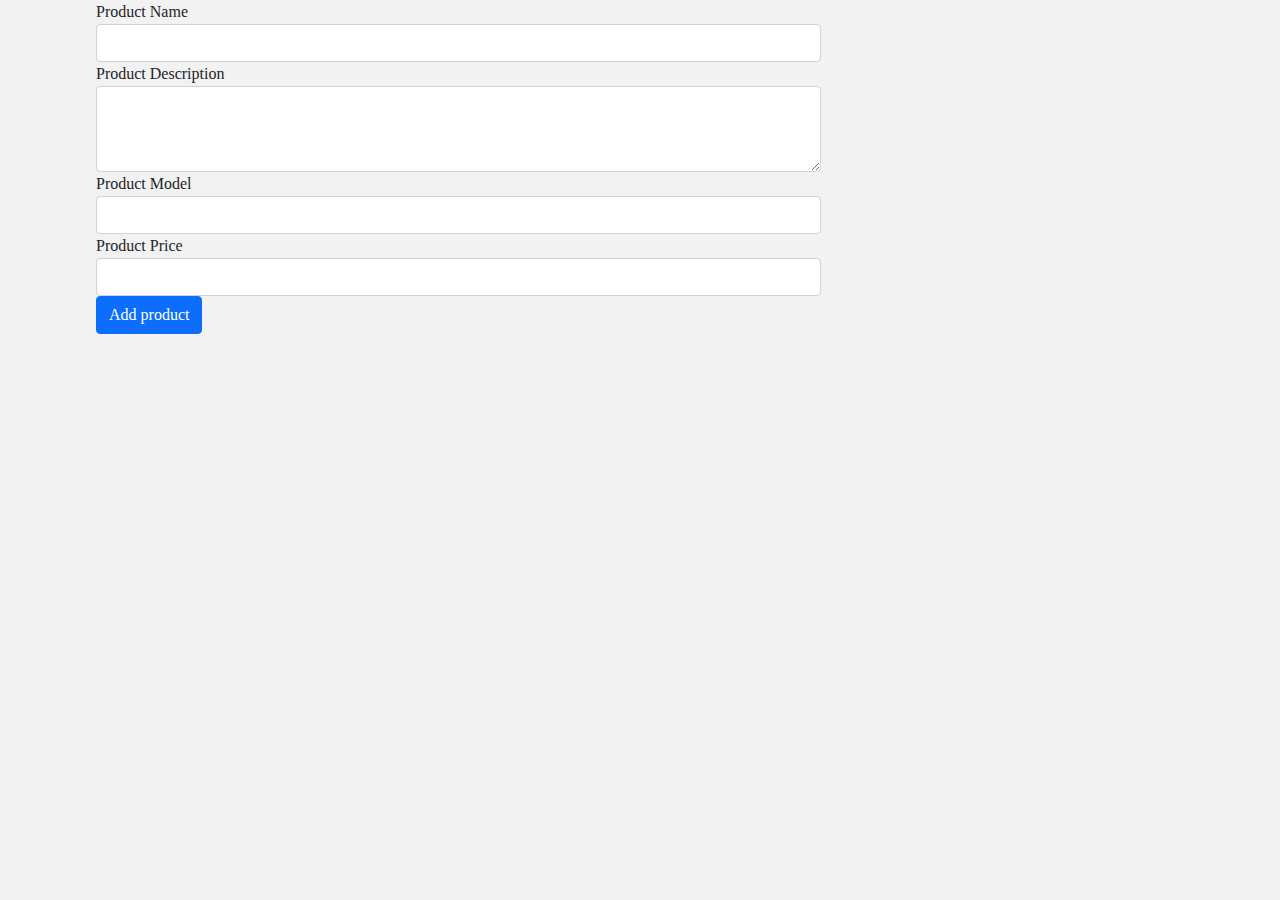
==== AddProduct.html @ e3ce6234 "Clean code" ====
<!DOCTYPE html>
<html lang="en">

<head>
    <meta charset="UTF-8">
    <meta name="viewport" content="width=device-width, initial-scale=1.0">
    <title>Products</title>
    <link rel="stylesheet" href="css/all.min.css">
    <link rel="stylesheet" href="css/Bootstrap.css">
    <link rel="stylesheet" href="css/main.css">
</head>

<body>
    <!--header section-->
    <section id="productHeader">
        <div class=" my-Container m-auto">
            <!--add product section-->
            <div class="col-md-8">
                <!--alert to tell products added-->
                <div id="successProductAlert" class="alert alert-warning" role="alert">
                    Product added successfuly!
                </div>
                <form>
                    <div class="form-group">
                        <label for="productName">Product Name</label>
                        <input onkeyup="disableBtn()" id='productName' type="text" class="form-control">
                    </div>
                    <div class="form-group">
                        <label for="productText">Product Description</label>
                        <textarea onkeyup="disableBtn()" id='productDesc' class="form-control" rows="3"></textarea>
                    </div>

                    <div class="form-group">
                        <label for="productModel">Product Model</label>
                        <input onkeyup="disableBtn()" id='productModel' type="text" class="form-control">
                    </div>
                    <div class="form-group">
                        <label for="productPrice">Product Price</label>
                        <input onkeyup="disableBtn()" id='productPrice' type="text" class="form-control">
                    </div>
                </form>
                <button id='productBtn' type="submit" class="btn btn-primary">Add product</button>
            </div>
            <!--end product section-->
        </div>
    </section>
    <!--END header section-->
    <!-- view product section-->
    <section class="my-5">
        <div class="container">

            <div class="row" id="dataRow">
            </div>
        </div>
    </section>
    <!--end of view product-->

    <!--scripts-->
    <script src="js/bootstrap.min.js"></script>
    <script src="js/main.js"></script>
</body>

</html>
---- css/main.css ----
body {
    font-family: 'segoe ui light';
    background-color: #f2f2f2;
}

i {
    cursor: pointer;
}

#successProductAlert {
    display: none;
}


/***********************************************/
.myTextColor,
.activeLink {
    color: #F04E26 !important;
}

.myText {
    font-family: 'Luckiest Guy', cursive;
    text-transform: uppercase;
}

.navbar-light .navbar-nav .nav-link:focus,
.navbar-light .navbar-nav .nav-link:hover {
    color: #F04E26 !important;
}

.dropdown-item:focus,
.dropdown-item:hover {
    color: #fff;
    text-decoration: none;
    background-color: #F04E26;
}

.bg-light {
    background-color: #f8f9fb;
}


/*main header*/
#mainHeader {
    height: 100vh;
    overflow: auto;
    background-image: url(../images/abstract.png);
    background-repeat: no-repeat;
    background-position: right center;
    background-size: 450px 360px;
}

.my-Container {
    width: 85%;
}

.abstract img {
    width: 450px;
    height: 360px;
}

.marginTop {
    margin-top: 3rem;
}

.caption span {
    cursor: pointer;
}

.caption h1 {
    font-size: 3rem;
    font-weight: 900;
}

.caption a {
    color: #333;
    text-decoration: none;
    transition: all .4s;
}

.caption a:hover {
    color: #F04E26
}



/***********************************/
#searchItem {
    position: relative;
}

.mySearch {
    position: absolute;
    top: 10px;
    right: 0;
}

/*****************************************/
#productHeader {
    /*background-image: url(../images/abstract.png);*/
    background-repeat: no-repeat;
    background-position: right center;
    background-size: 450px 360px;
}

/****************contact page***********/
.myContactAlert,
.myContactdangerAlert {
    display: none;
}

/**************RESPONSIVE***********/
@media only screen and (max-width:767px) {
    .caption a {
        color: #333;
        padding: 15px;
        text-decoration: none;
        transition: all .4s;
    }

    .caption a:hover {

        background-color: rgba(255, 255, 255, .5);
        border-radius: 15px;
        color: #F04E26;
    }
}
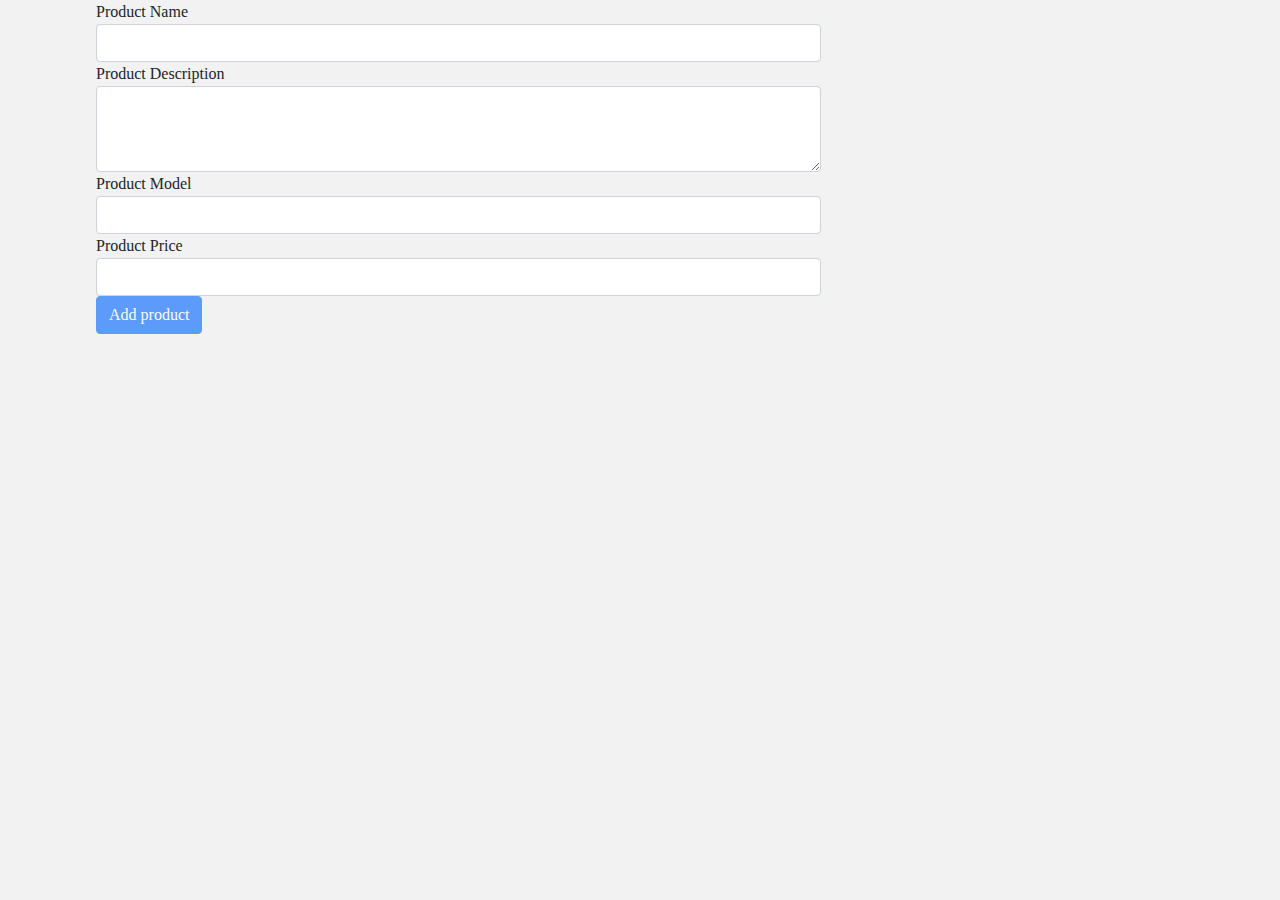
==== commit 23a9ca83: "Revert "Clean code"" ====
--- a/AddProduct.html
+++ b/AddProduct.html
@@ -48,7 +48,11 @@
     <!-- view product section-->
     <section class="my-5">
         <div class="container">
-
+            <h2 id="productHeadline">Our Products</h2>
+            <div id="searchItem" class="w-50 my-4">
+                <input type="text" placeholder="Search" class="form-control" id="mySearchInp">
+                <i class="fas fa-lg fa-search mySearch"></i>
+            </div>
             <div class="row" id="dataRow">
             </div>
         </div>
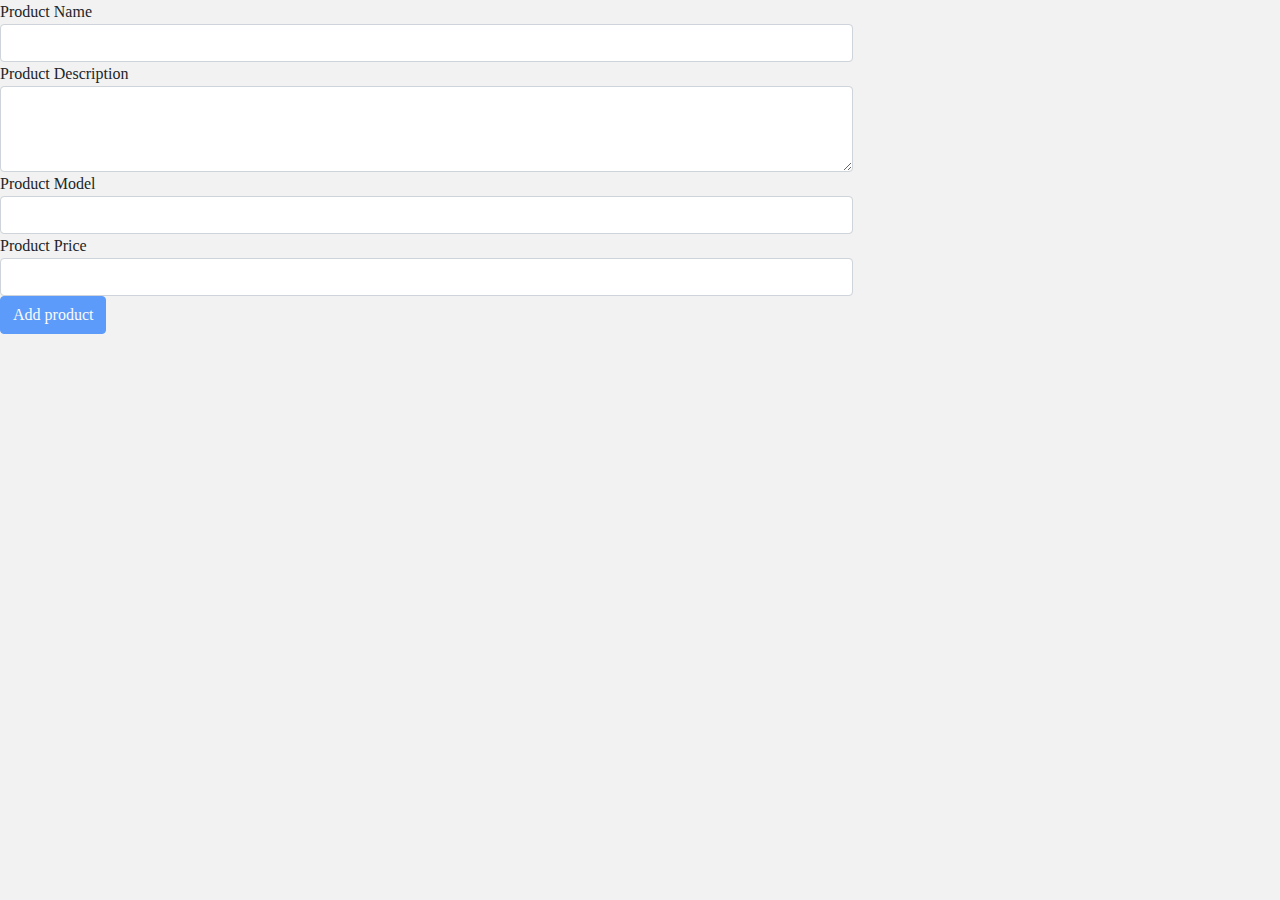
==== commit 385139f3: "Cambios por bug" ====
--- a/AddProduct.html
+++ b/AddProduct.html
@@ -5,8 +5,9 @@
     <meta charset="UTF-8">
     <meta name="viewport" content="width=device-width, initial-scale=1.0">
     <title>Products</title>
+
+    <link rel="stylesheet" href="css/bootstrap.min.css">
     <link rel="stylesheet" href="css/all.min.css">
-    <link rel="stylesheet" href="css/Bootstrap.css">
     <link rel="stylesheet" href="css/main.css">
 </head>
 
@@ -14,22 +15,21 @@
     <!--header section-->
     <section id="productHeader">
         <div class=" my-Container m-auto">
+
+
             <!--add product section-->
             <div class="col-md-8">
-                <!--alert to tell products added-->
-                <div id="successProductAlert" class="alert alert-warning" role="alert">
-                    Product added successfuly!
-                </div>
+
                 <form>
                     <div class="form-group">
                         <label for="productName">Product Name</label>
                         <input onkeyup="disableBtn()" id='productName' type="text" class="form-control">
                     </div>
+                
                     <div class="form-group">
                         <label for="productText">Product Description</label>
                         <textarea onkeyup="disableBtn()" id='productDesc' class="form-control" rows="3"></textarea>
                     </div>
-
                     <div class="form-group">
                         <label for="productModel">Product Model</label>
                         <input onkeyup="disableBtn()" id='productModel' type="text" class="form-control">
--- a/css/main.css
+++ b/css/main.css
@@ -23,10 +23,7 @@
     text-transform: uppercase;
 }
 
-.navbar-light .navbar-nav .nav-link:focus,
-.navbar-light .navbar-nav .nav-link:hover {
-    color: #F04E26 !important;
-}
+
 
 .dropdown-item:focus,
 .dropdown-item:hover {
@@ -38,50 +35,6 @@
 .bg-light {
     background-color: #f8f9fb;
 }
-
-
-/*main header*/
-#mainHeader {
-    height: 100vh;
-    overflow: auto;
-    background-image: url(../images/abstract.png);
-    background-repeat: no-repeat;
-    background-position: right center;
-    background-size: 450px 360px;
-}
-
-.my-Container {
-    width: 85%;
-}
-
-.abstract img {
-    width: 450px;
-    height: 360px;
-}
-
-.marginTop {
-    margin-top: 3rem;
-}
-
-.caption span {
-    cursor: pointer;
-}
-
-.caption h1 {
-    font-size: 3rem;
-    font-weight: 900;
-}
-
-.caption a {
-    color: #333;
-    text-decoration: none;
-    transition: all .4s;
-}
-
-.caption a:hover {
-    color: #F04E26
-}
-
 
 
 /***********************************/
@@ -108,7 +61,6 @@
 .myContactdangerAlert {
     display: none;
 }
-
 /**************RESPONSIVE***********/
 @media only screen and (max-width:767px) {
     .caption a {
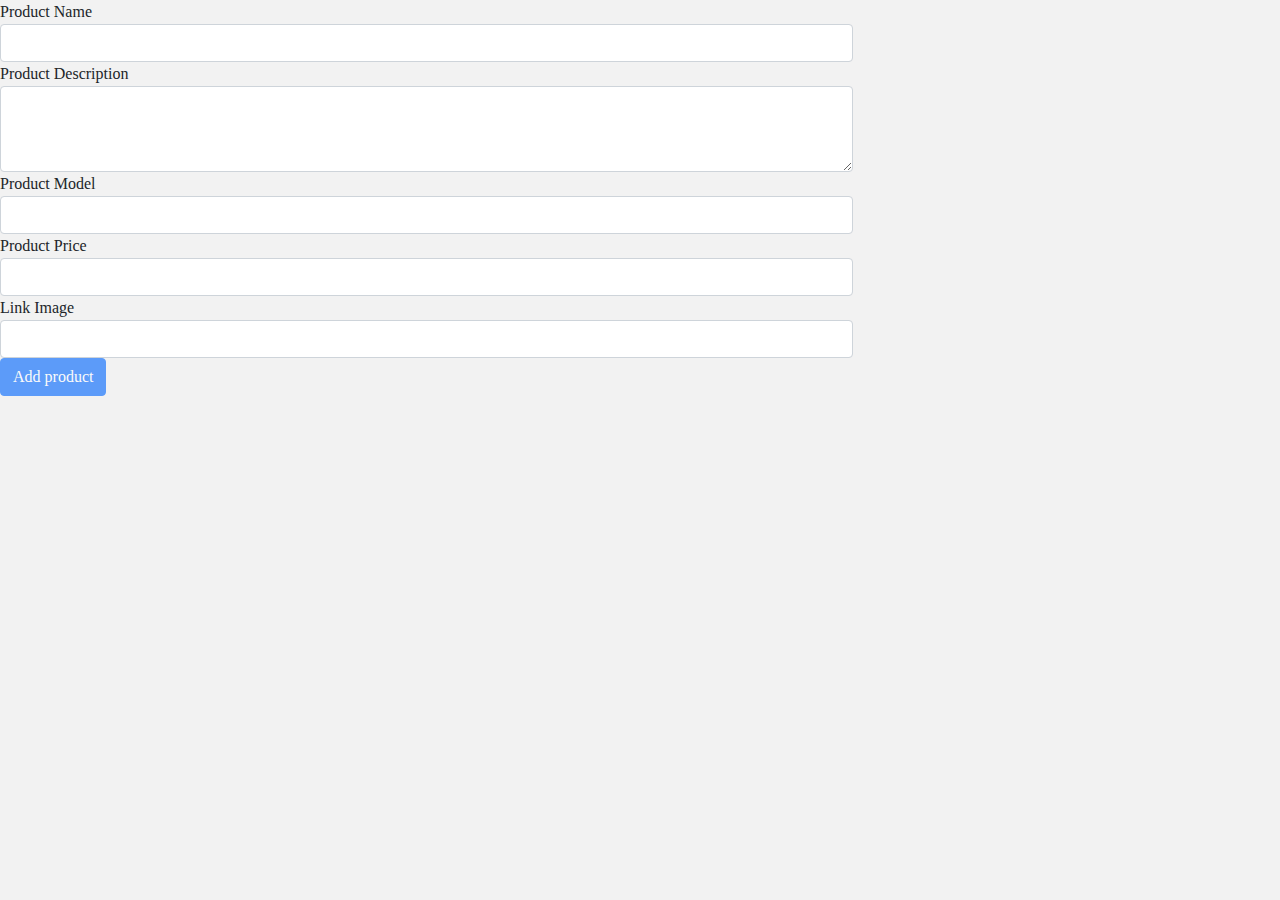
==== commit c6a5dda2: "Se añade el ingreso de imagenes con link" ====
--- a/AddProduct.html
+++ b/AddProduct.html
@@ -15,8 +15,6 @@
     <!--header section-->
     <section id="productHeader">
         <div class=" my-Container m-auto">
-
-
             <!--add product section-->
             <div class="col-md-8">
 
@@ -25,7 +23,7 @@
                         <label for="productName">Product Name</label>
                         <input onkeyup="disableBtn()" id='productName' type="text" class="form-control">
                     </div>
-                
+
                     <div class="form-group">
                         <label for="productText">Product Description</label>
                         <textarea onkeyup="disableBtn()" id='productDesc' class="form-control" rows="3"></textarea>
@@ -38,13 +36,20 @@
                         <label for="productPrice">Product Price</label>
                         <input onkeyup="disableBtn()" id='productPrice' type="text" class="form-control">
                     </div>
+                    <div class="form-group">
+                        <label for="productImg">Link Image</label>
+                        <input onkeyup="disableBtn()" id='productImg' type="text" class="form-control">
+                    </div>
                 </form>
                 <button id='productBtn' type="submit" class="btn btn-primary">Add product</button>
             </div>
             <!--end product section-->
+            
         </div>
     </section>
     <!--END header section-->
+
+    
     <!-- view product section-->
     <section class="my-5">
         <div class="container">
@@ -60,7 +65,6 @@
     <!--end of view product-->
 
     <!--scripts-->
-    <script src="js/bootstrap.min.js"></script>
     <script src="js/main.js"></script>
 </body>
 
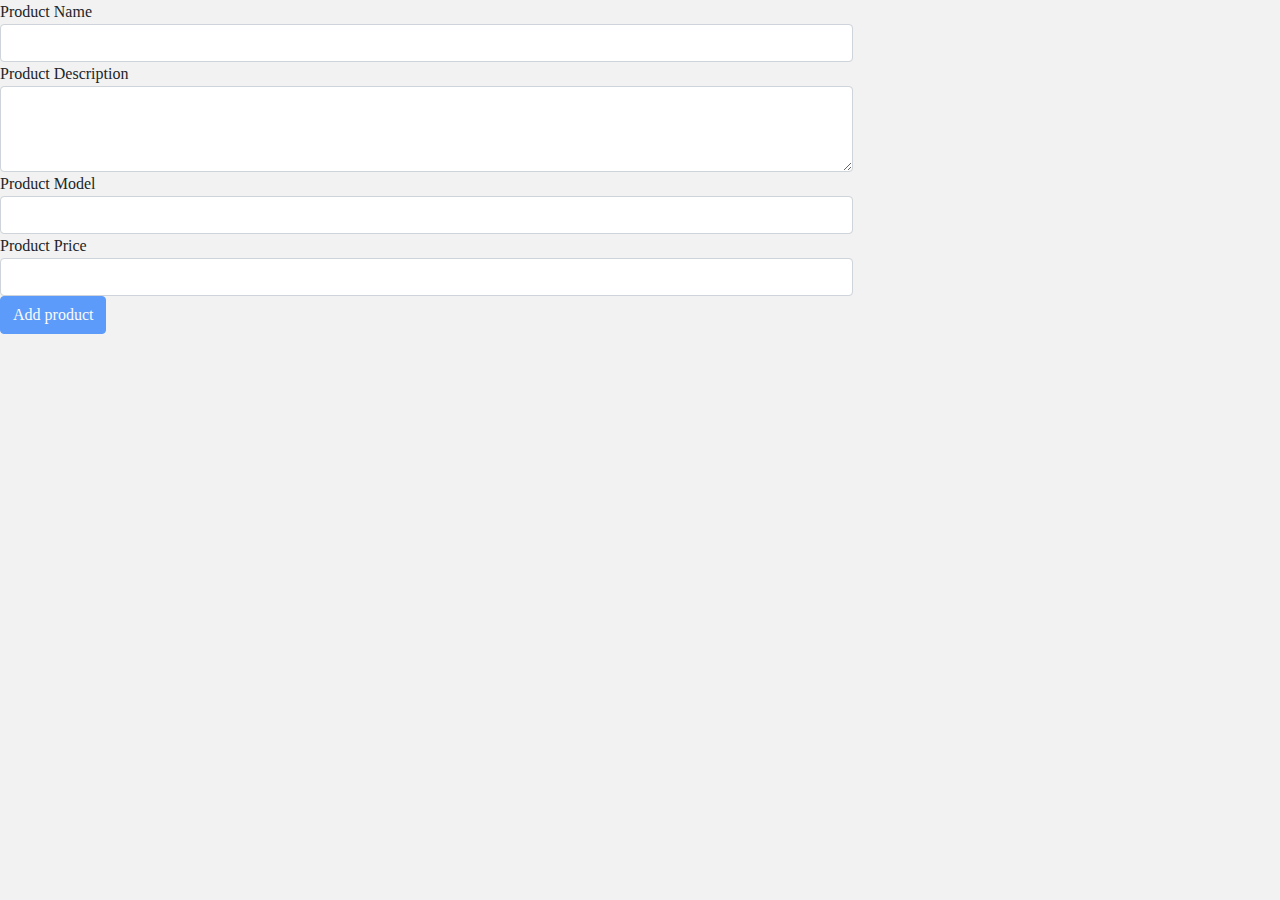
==== commit 5a995b44: "Merge branch 'Dev-Renzo' of https://github.com/MariangelaNM/Desarrollo-Fronted-Tarea-3 into Dev-Renz" ====
--- a/AddProduct.html
+++ b/AddProduct.html
@@ -1,6 +1,6 @@
 <!DOCTYPE html>
 <html lang="en">
-
+<!--prueba-->
 <head>
     <meta charset="UTF-8">
     <meta name="viewport" content="width=device-width, initial-scale=1.0">
@@ -15,6 +15,8 @@
     <!--header section-->
     <section id="productHeader">
         <div class=" my-Container m-auto">
+
+
             <!--add product section-->
             <div class="col-md-8">
 
@@ -23,7 +25,7 @@
                         <label for="productName">Product Name</label>
                         <input onkeyup="disableBtn()" id='productName' type="text" class="form-control">
                     </div>
-
+                
                     <div class="form-group">
                         <label for="productText">Product Description</label>
                         <textarea onkeyup="disableBtn()" id='productDesc' class="form-control" rows="3"></textarea>
@@ -36,20 +38,13 @@
                         <label for="productPrice">Product Price</label>
                         <input onkeyup="disableBtn()" id='productPrice' type="text" class="form-control">
                     </div>
-                    <div class="form-group">
-                        <label for="productImg">Link Image</label>
-                        <input onkeyup="disableBtn()" id='productImg' type="text" class="form-control">
-                    </div>
                 </form>
                 <button id='productBtn' type="submit" class="btn btn-primary">Add product</button>
             </div>
             <!--end product section-->
-            
         </div>
     </section>
     <!--END header section-->
-
-    
     <!-- view product section-->
     <section class="my-5">
         <div class="container">
@@ -65,6 +60,7 @@
     <!--end of view product-->
 
     <!--scripts-->
+    <script src="js/bootstrap.min.js"></script>
     <script src="js/main.js"></script>
 </body>
 
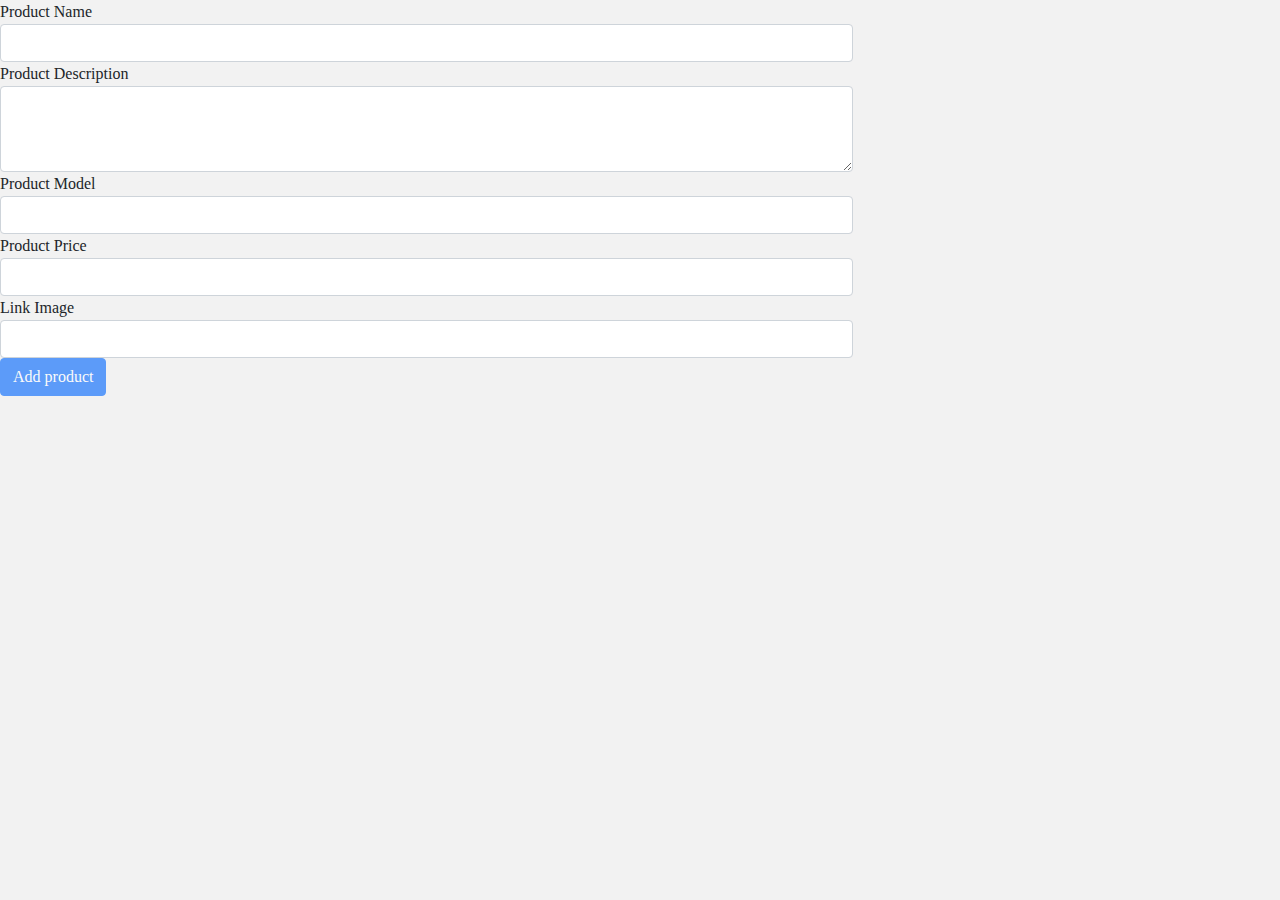
==== commit 330eeb37: "Merge branch 'main' into Dev-Renzo" ====
--- a/AddProduct.html
+++ b/AddProduct.html
@@ -15,8 +15,6 @@
     <!--header section-->
     <section id="productHeader">
         <div class=" my-Container m-auto">
-
-
             <!--add product section-->
             <div class="col-md-8">
 
@@ -25,7 +23,7 @@
                         <label for="productName">Product Name</label>
                         <input onkeyup="disableBtn()" id='productName' type="text" class="form-control">
                     </div>
-                
+
                     <div class="form-group">
                         <label for="productText">Product Description</label>
                         <textarea onkeyup="disableBtn()" id='productDesc' class="form-control" rows="3"></textarea>
@@ -38,13 +36,20 @@
                         <label for="productPrice">Product Price</label>
                         <input onkeyup="disableBtn()" id='productPrice' type="text" class="form-control">
                     </div>
+                    <div class="form-group">
+                        <label for="productImg">Link Image</label>
+                        <input onkeyup="disableBtn()" id='productImg' type="text" class="form-control">
+                    </div>
                 </form>
                 <button id='productBtn' type="submit" class="btn btn-primary">Add product</button>
             </div>
             <!--end product section-->
+            
         </div>
     </section>
     <!--END header section-->
+
+    
     <!-- view product section-->
     <section class="my-5">
         <div class="container">
@@ -60,7 +65,6 @@
     <!--end of view product-->
 
     <!--scripts-->
-    <script src="js/bootstrap.min.js"></script>
     <script src="js/main.js"></script>
 </body>
 
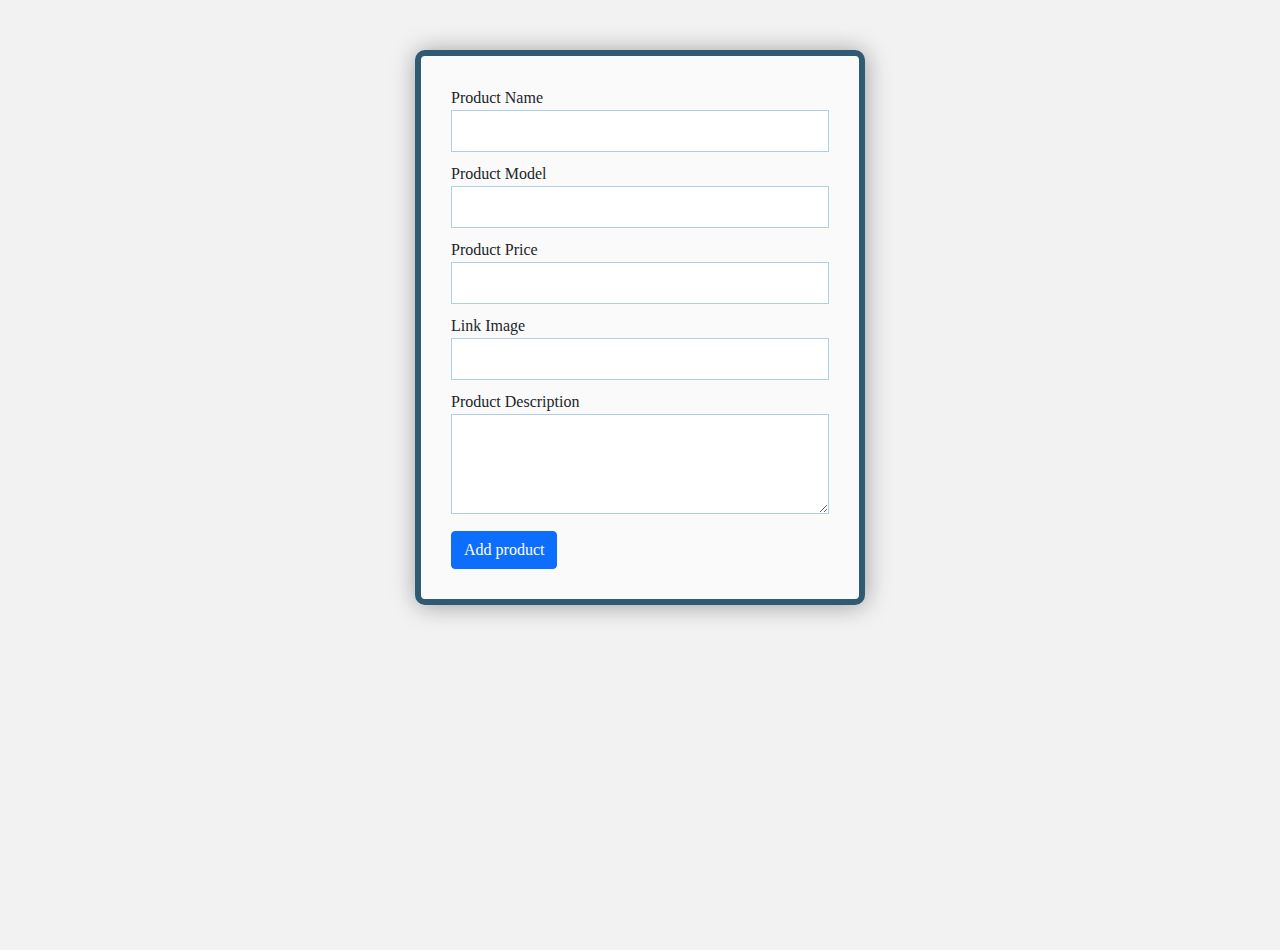
==== commit 7a9c6f13: "Cambios en el codigo para mejoras" ====
--- a/AddProduct.html
+++ b/AddProduct.html
@@ -1,6 +1,6 @@
 <!DOCTYPE html>
 <html lang="en">
-<!--prueba-->
+
 <head>
     <meta charset="UTF-8">
     <meta name="viewport" content="width=device-width, initial-scale=1.0">
@@ -15,41 +15,42 @@
     <!--header section-->
     <section id="productHeader">
         <div class=" my-Container m-auto">
-            <!--add product section-->
-            <div class="col-md-8">
+            <!--Add product section-->
 
-                <form>
-                    <div class="form-group">
+            <form class="form-style-9">
+                <ul>
+                    <li>
                         <label for="productName">Product Name</label>
-                        <input onkeyup="disableBtn()" id='productName' type="text" class="form-control">
-                    </div>
+                        <input onkeyup="disableBtn()" id='productName' type="text" class="field-style field-full align-none">
+                    </li>
+                    <li class="form-group">
+                        <label for="productModel">Product Model</label>
+                        <input onkeyup="disableBtn()" id='productModel' type="text" class="field-style field-full align-none">
+                    </li>
+                    <li class="form-group">
+                        <label for="productPrice">Product Price</label>
+                        <input onkeyup="disableBtn()" id='productPrice' type="text" class="field-style field-full align-none"">
+                    </li>
+                    <li class="form-group">
+                        <label for="productImg">Link Image</label>
+                        <input onkeyup="disableBtn()" id='productImg' type="text" class="field-style field-full align-none">
+                    </li>
+                    <li class="form-group">
+                        <label for="productText">Product Description</label>
+                        <textarea onkeyup="disableBtn()" id='productDesc'  class="field-style" rows="3"></textarea>
+                    </li>
+                    <button id='productBtn' type="submit" class="btn btn-primary">Add product</button>
+                </ul>
+            </form>
 
-                    <div class="form-group">
-                        <label for="productText">Product Description</label>
-                        <textarea onkeyup="disableBtn()" id='productDesc' class="form-control" rows="3"></textarea>
-                    </div>
-                    <div class="form-group">
-                        <label for="productModel">Product Model</label>
-                        <input onkeyup="disableBtn()" id='productModel' type="text" class="form-control">
-                    </div>
-                    <div class="form-group">
-                        <label for="productPrice">Product Price</label>
-                        <input onkeyup="disableBtn()" id='productPrice' type="text" class="form-control">
-                    </div>
-                    <div class="form-group">
-                        <label for="productImg">Link Image</label>
-                        <input onkeyup="disableBtn()" id='productImg' type="text" class="form-control">
-                    </div>
-                </form>
-                <button id='productBtn' type="submit" class="btn btn-primary">Add product</button>
-            </div>
+
             <!--end product section-->
-            
+
         </div>
     </section>
     <!--END header section-->
 
-    
+
     <!-- view product section-->
     <section class="my-5">
         <div class="container">
--- a/css/main.css
+++ b/css/main.css
@@ -5,35 +5,6 @@
 
 i {
     cursor: pointer;
-}
-
-#successProductAlert {
-    display: none;
-}
-
-
-/***********************************************/
-.myTextColor,
-.activeLink {
-    color: #F04E26 !important;
-}
-
-.myText {
-    font-family: 'Luckiest Guy', cursive;
-    text-transform: uppercase;
-}
-
-
-
-.dropdown-item:focus,
-.dropdown-item:hover {
-    color: #fff;
-    text-decoration: none;
-    background-color: #F04E26;
-}
-
-.bg-light {
-    background-color: #f8f9fb;
 }
 
 
@@ -48,32 +19,74 @@
     right: 0;
 }
 
-/*****************************************/
-#productHeader {
-    /*background-image: url(../images/abstract.png);*/
-    background-repeat: no-repeat;
-    background-position: right center;
-    background-size: 450px 360px;
+.form-style-9{
+	max-width: 450px;
+	background: #FAFAFA;
+	padding: 30px;
+	margin: 50px auto;
+	box-shadow: 1px 1px 25px rgba(0, 0, 0, 0.35);
+	border-radius: 10px;
+	border: 6px solid #305A72;
+}
+.form-style-9 ul{
+	padding:0;
+	margin:0;
+	list-style:none;
+}
+.form-style-9 ul li{
+	display: block;
+	margin-bottom: 10px;
+	min-height: 35px;
+}
+.form-style-9 ul li  .field-style{
+	box-sizing: border-box; 
+	-webkit-box-sizing: border-box;
+	-moz-box-sizing: border-box; 
+	padding: 8px;
+	outline: none;
+	border: 1px solid #B0CFE0;
+	-webkit-transition: all 0.30s ease-in-out;
+	-moz-transition: all 0.30s ease-in-out;
+	-ms-transition: all 0.30s ease-in-out;
+	-o-transition: all 0.30s ease-in-out;
+
+}.form-style-9 ul li  .field-style:focus{
+	box-shadow: 0 0 5px #B0CFE0;
+	border:1px solid #B0CFE0;
+}
+.form-style-9 ul li .field-split{
+	width: 49%;
+}
+.form-style-9 ul li .field-full{
+	width: 100%;
+}
+.form-style-9 ul li input.align-left{
+	float:left;
+}
+.form-style-9 ul li input.align-right{
+	float:right;
+}
+.form-style-9 ul li textarea{
+	width: 100%;
+	height: 100px;
+}
+.form-style-9 ul li input[type="button"], 
+.form-style-9 ul li input[type="submit"] {
+	-moz-box-shadow: inset 0px 1px 0px 0px #3985B1;
+	-webkit-box-shadow: inset 0px 1px 0px 0px #3985B1;
+	box-shadow: inset 0px 1px 0px 0px #3985B1;
+	background-color: #216288;
+	border: 1px solid #17445E;
+	display: inline-block;
+	cursor: pointer;
+	color: #FFFFFF;
+	padding: 8px 18px;
+	text-decoration: none;
+	font: 12px Arial, Helvetica, sans-serif;
+}
+.form-style-9 ul li input[type="button"]:hover, 
+.form-style-9 ul li input[type="submit"]:hover {
+	background: linear-gradient(to bottom, #2D77A2 5%, #337DA8 100%);
+	background-color: #28739E;
 }
 
-/****************contact page***********/
-.myContactAlert,
-.myContactdangerAlert {
-    display: none;
-}
-/**************RESPONSIVE***********/
-@media only screen and (max-width:767px) {
-    .caption a {
-        color: #333;
-        padding: 15px;
-        text-decoration: none;
-        transition: all .4s;
-    }
-
-    .caption a:hover {
-
-        background-color: rgba(255, 255, 255, .5);
-        border-radius: 15px;
-        color: #F04E26;
-    }
-}